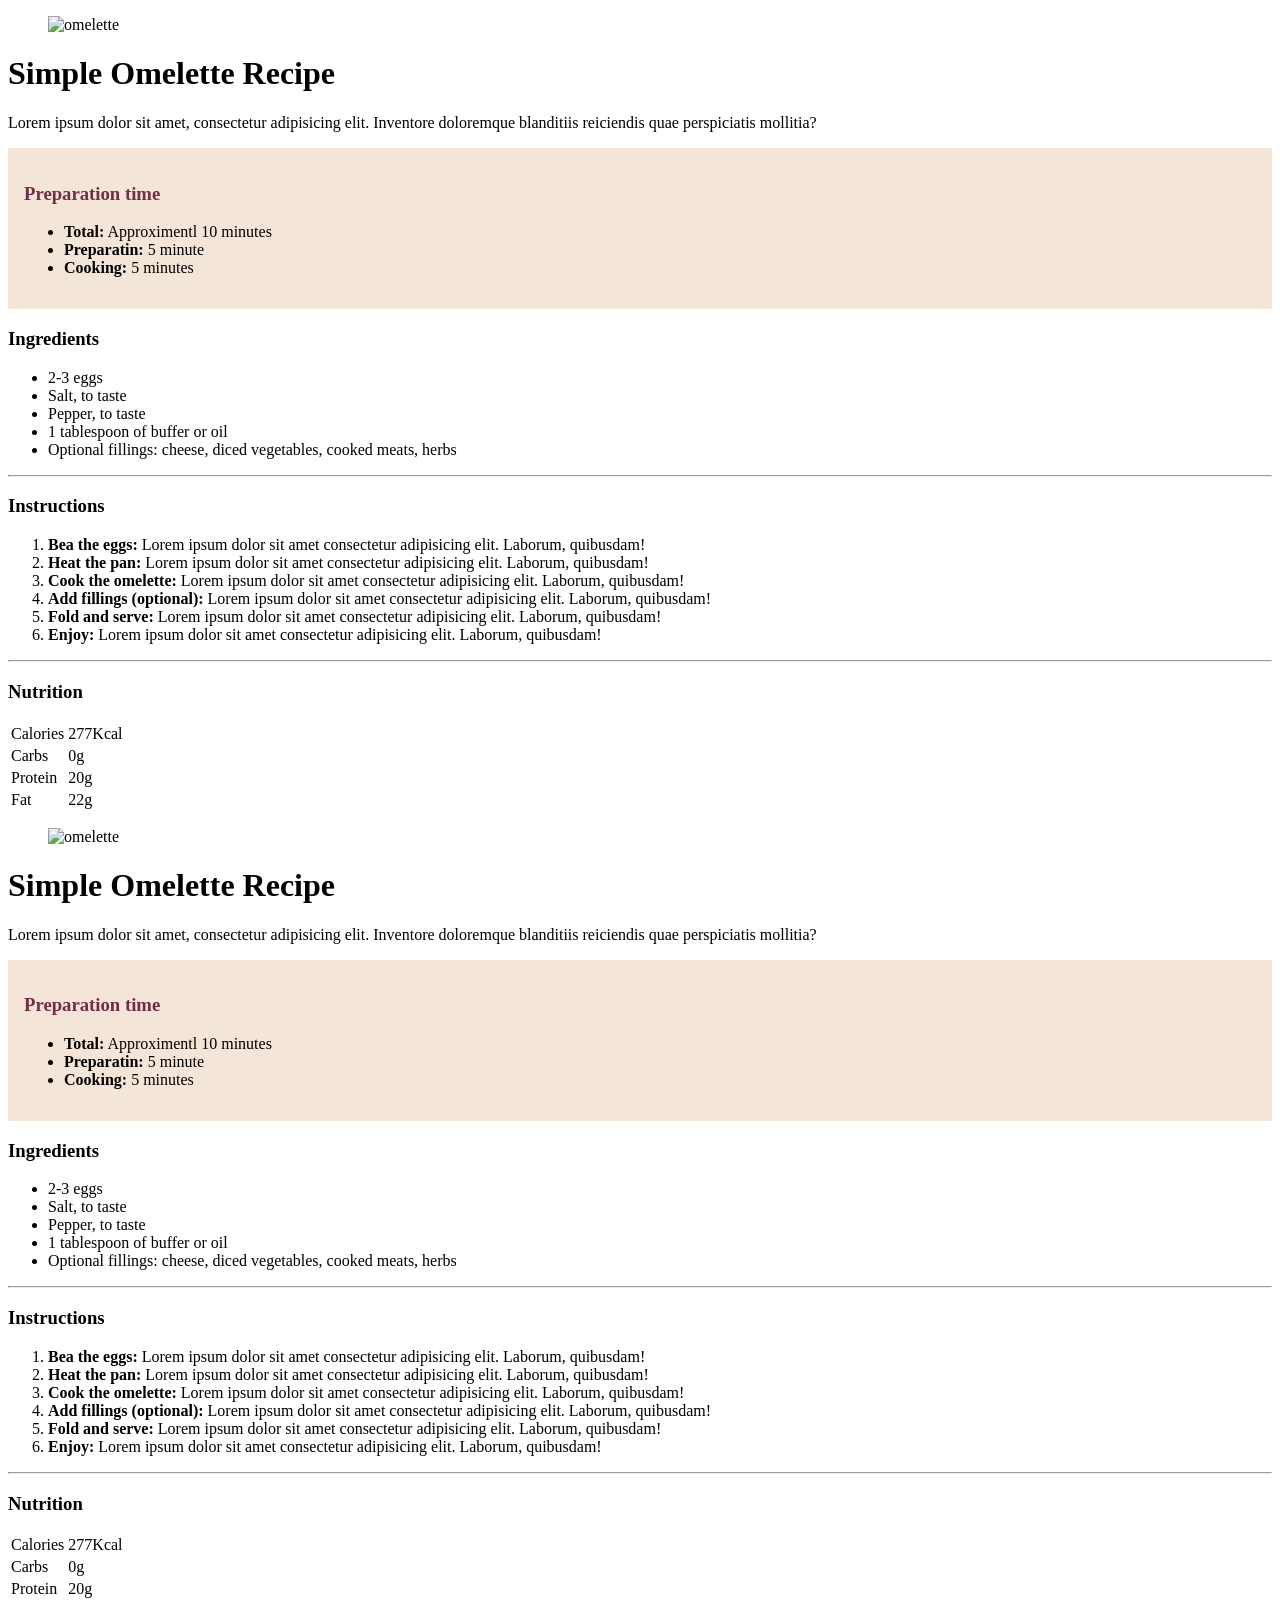
==== html_css/landingpage_recipe/index.html @ 6c416d4d "Página de recetas de Sonia - parte 1" ====
<!DOCTYPE html>
<html lang="en">
    <!-- encabezado que muestra informacion al navegador -->
    <head>
        <!-- la pagina acepta cualquier caracter -->
        <meta charset="UTF-8">
        <!-- la pagina va ser responsive -->
        <meta name="viewport" content="width=device-width, initial-scale=1.0">
        <title>Web Recetas</title>
        <!-- podemos incluir archivos (iconos, css, js) -->
    </head>
    <style>
        /** agregamos estilos CSS */
    </style>
    <!-- todo lo que va visualizar el usuario -->
    <body>
        <!-- contenedor principal -->
        <main class="container">
            <figure>
                <img src="https://res.cloudinary.com/dmddi5ncx/image/upload/v1728854675/practicas/image-omelette_tkehzt.jpg" alt="omelette">
            </figure>
 
            <h1 class="title">Simple Omelette Recipe</h1>
            <p class="paragrahp">Lorem ipsum dolor sit amet, consectetur adipisicing elit. Inventore doloremque blanditiis reiciendis quae perspiciatis mollitia?</p>
 
            <!--apartado de "tiempo de preparacion"  -->
            <section class="preparation-time">
                <h3>Preparation time</h3>
                <!-- listas: listas ordenadas <ol> & desordenadas <ul> -->
                <ul>
                    <li><strong>Total:</strong> Approximentl 10 minutes</li>
                    <li><strong>Preparatin:</strong> 5 minute</li>
                    <li><strong>Cooking:</strong> 5 minutes</li>
                </ul>
            </section>
 
            <section class="container-ingredients">
                <h3 class="subtitle">Ingredients</h3>
                <!-- listas: listas ordenadas <ol> & desordenadas <ul> -->
                <ul>
                    <li>2-3 eggs</li>
                    <li>Salt, to taste</li>
                    <li>Pepper, to taste</li>
                    <li>1 tablespoon of buffer or oil</li>
                    <li>Optional fillings: cheese, diced vegetables, cooked meats, herbs</li>
                </ul>
            </section>
            <hr>
            <section class="container-instructions">
                <h3 class="subtitle">Instructions</h3>
                <ol>
                    <li><strong>Bea the eggs: </strong> Lorem ipsum dolor sit amet consectetur adipisicing elit. Laborum, quibusdam!</li>
                    <li><strong>Heat the pan: </strong> Lorem ipsum dolor sit amet consectetur adipisicing elit. Laborum, quibusdam!</li>
                    <li><strong>Cook the omelette: </strong> Lorem ipsum dolor sit amet consectetur adipisicing elit. Laborum, quibusdam!</li>
                    <li><strong>Add fillings (optional): </strong> Lorem ipsum dolor sit amet consectetur adipisicing elit. Laborum, quibusdam!</li>
                    <li><strong>Fold and serve: </strong> Lorem ipsum dolor sit amet consectetur adipisicing elit. Laborum, quibusdam!</li>
                    <li><strong>Enjoy: </strong> Lorem ipsum dolor sit amet consectetur adipisicing elit. Laborum, quibusdam!</li>
                </ol>
            </section>
            <hr>
            <!-- caja general -->
            <div class="container-nutrition">
                <h3 class="subtitle">Nutrition</h3>
                <!-- caja para formularios -->
                <table>
                    <tbody>
                        <tr>
                            <td>Calories</td>
                            <td>277Kcal</td>
                        </tr>
                        <tr>
                            <td>Carbs</td>
                            <td>0g</td>
                        </tr>
                        <tr>
                            <td>Protein</td>
                            <td>20g</td>
                        </tr>
                        <tr>
                            <td>Fat</td>
                            <td>22g</td>
                        </tr>
                    </tbody>
                </table>
            </div>
        </main>
    </body>
</html>
 
 
 
<html lang="en">
    <!-- encabezado que muestra informacion al navegador -->
    <head>
        <!-- la pagina acepta cualquier caracter -->
        <meta charset="UTF-8">
        <!-- la pagina va ser responsive -->
        <meta name="viewport" content="width=device-width, initial-scale=1.0">
        <link rel="stylesheet" href="css/style.css">
        <title>Web Recetas</title>
        <!-- podemos incluir archivos (iconos, css, js) -->
    </head>
    <style>
        /** agregamos estilos CSS */
    </style>
    <!-- todo lo que va visualizar el usuario -->
    <body>
        <!-- contenedor principal -->
        <main class="container">
            <figure>
                <img src="https://res.cloudinary.com/dmddi5ncx/image/upload/v1728854675/practicas/image-omelette_tkehzt.jpg" alt="omelette">
            </figure>

            <h1 class="title">Simple Omelette Recipe</h1>
            <p class="paragrahp">Lorem ipsum dolor sit amet, consectetur adipisicing elit. Inventore doloremque blanditiis reiciendis quae perspiciatis mollitia?</p>

            <!--apartado de "tiempo de preparacion"  -->
            <section class="preparation-time" id="time">
                <h3>Preparation time</h3>
                <!-- listas: listas ordenadas <ol> & desordenadas <ul> -->
                <ul>
                    <li><strong>Total:</strong> Approximentl 10 minutes</li>
                    <li><strong>Preparatin:</strong> 5 minute</li>
                    <li><strong>Cooking:</strong> 5 minutes</li>
                </ul>
            </section>

            <section class="container-ingredients">
                <h3 class="subtitle">Ingredients</h3>
                <!-- listas: listas ordenadas <ol> & desordenadas <ul> -->
                <ul>
                    <li>2-3 eggs</li>
                    <li>Salt, to taste</li>
                    <li>Pepper, to taste</li>
                    <li>1 tablespoon of buffer or oil</li>
                    <li>Optional fillings: cheese, diced vegetables, cooked meats, herbs</li>
                </ul>
            </section>
            <hr>
            <section class="container-instructions">
                <h3 class="subtitle">Instructions</h3>
                <ol>
                    <li><strong>Bea the eggs: </strong> Lorem ipsum dolor sit amet consectetur adipisicing elit. Laborum, quibusdam!</li>
                    <li><strong>Heat the pan: </strong> Lorem ipsum dolor sit amet consectetur adipisicing elit. Laborum, quibusdam!</li>
                    <li><strong>Cook the omelette: </strong> Lorem ipsum dolor sit amet consectetur adipisicing elit. Laborum, quibusdam!</li>
                    <li><strong>Add fillings (optional): </strong> Lorem ipsum dolor sit amet consectetur adipisicing elit. Laborum, quibusdam!</li>
                    <li><strong>Fold and serve: </strong> Lorem ipsum dolor sit amet consectetur adipisicing elit. Laborum, quibusdam!</li>
                    <li><strong>Enjoy: </strong> Lorem ipsum dolor sit amet consectetur adipisicing elit. Laborum, quibusdam!</li>
                </ol>
            </section>
            <hr>
            <!-- caja general -->
            <div class="container-nutrition">
                <h3 class="subtitle">Nutrition</h3>
                <!-- caja para formularios -->
                <table>
                    <tbody>
                        <tr>
                            <td>Calories</td>
                            <td>277Kcal</td>
                        </tr>
                        <tr>
                            <td>Carbs</td>
                            <td>0g</td>
                        </tr>
                        <tr>
                            <td>Protein</td>
                            <td>20g</td>
                        </tr>
                        <tr>
                            <td>Fat</td>
                            <td>22g</td>
                        </tr>
                    </tbody>
                </table>
            </div>
        </main>
    </body>
</html>
---- html_css/landingpage_recipe/css/style.css ----
/** seleccionado por clase (.) */
.preparation-time{
    background-color: #f3e5d8;
    padding: 1rem;
}

/** seleccionando un elemento hijo */
.preparation-time h3{
    color: #752c49;
}

/** seleccionado por ID (#) 
#time{

}
*/
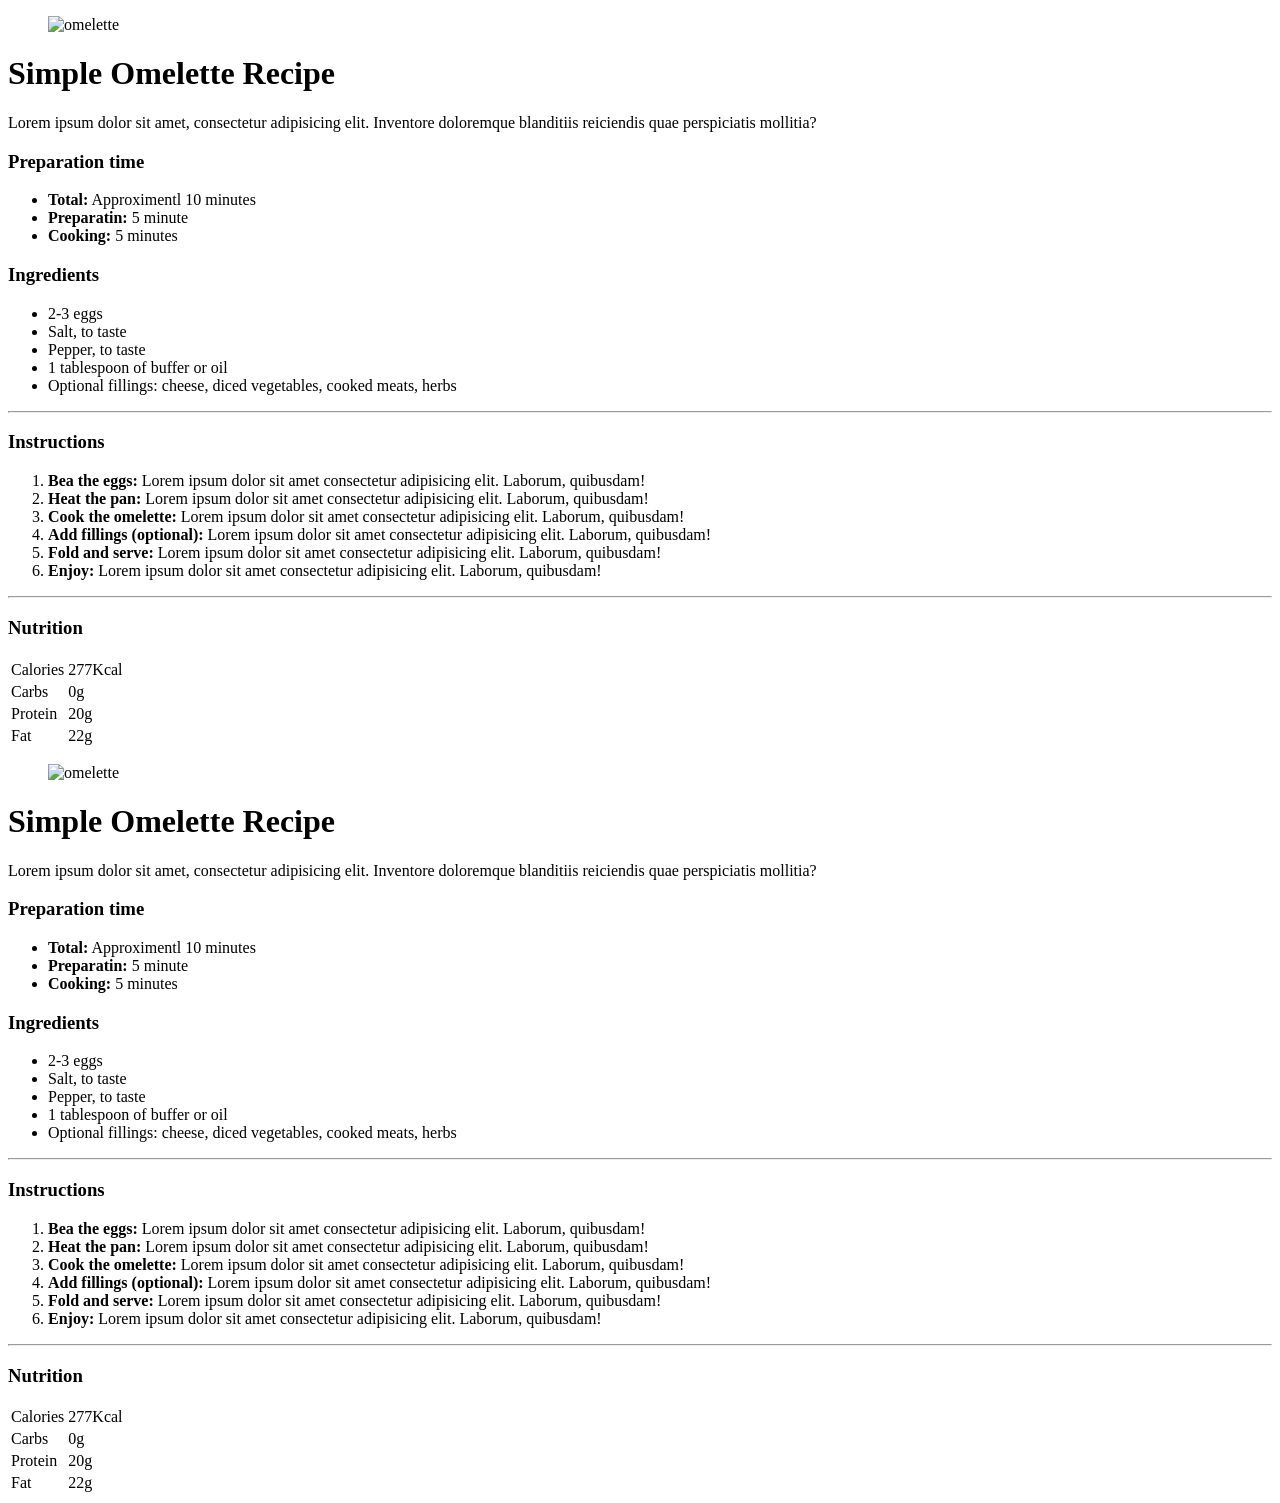
==== commit b63450ec: "Actualización  ccs de recetas" ====
--- a/html_css/landingpage_recipe/index.html
+++ b/html_css/landingpage_recipe/index.html
@@ -16,6 +16,7 @@
     <body>
         <!-- contenedor principal -->
         <main class="container">
+  
             <figure>
                 <img src="https://res.cloudinary.com/dmddi5ncx/image/upload/v1728854675/practicas/image-omelette_tkehzt.jpg" alt="omelette">
             </figure>
--- a/html_css/landingpage_recipe/css/style.css
+++ b/html_css/landingpage_recipe/css/style.css
@@ -1,17 +1,89 @@
 
+/** selector universal */
+*{
+    margen: 0;
+    relleno: 0;
+    box-size: border-box;
+}
+ 
+cuerpo{
+    color de fondo: #f3e5d8;
+    relleno: 3rem;
+}
+ 
+.recipiente{
+    color de fondo: #fff;
+    relleno: 2rem;
+    ancho máximo: 70%;
+    margen: 0 automático;
+    radio de borde: 20px;
+}
+ 
+/* ancho: 100% */
+ 
+figura img{
+    ancho máximo: 100%;
+    radio de borde: 10px;
+}
+ 
+.título{
+    margen: 1rem 0;
+    estilo de fuente: cursiva;
+}
+ 
+.párrafo{
+    margen inferior: 1rem;
+    interlineado: 1,6;
+}
+ 
 /** seleccionado por clase (.) */
-.preparation-time{
-    background-color: #f3e5d8;
-    padding: 1rem;
+.tiempo-de-preparación{
+    color de fondo: #f3e5d8;
+    relleno: 1rem 1.5rem; /** 16px arriba, abajo, 24px izquierda, derecha */
 }
-
+ 
 /** seleccionando un elemento hijo */
-.preparation-time h3{
+.tiempo-de-preparación h3{
     color: #752c49;
 }
-
-/** seleccionado por ID (#) 
-#time{
-
+ 
+/** aplicando los mismos estilos para los siguientes contenedores */
+.ingredientes-del-contenedor, .instrucciones-del-contenedor, .nutrición-del-contenedor{
+    margen superior: 1rem;
+    relleno: 1rem;
 }
-*/
+ 
+.subtitular{
+    color: #844631;
+    tamaño de fuente: 1,3rem;
+    relleno inferior: .5rem;
+}
+ 
+/** agregando espacio entre líneas en las listas */
+.container-ingredients ul, .container-instructions ol{
+    interlineado: 1,6;
+}
+ 
+mesa{
+    ancho: 100%;
+    colapso de frontera: colapso;
+}
+ 
+tr{
+    borde inferior: 1px sólido #6B6B6B;
+}
+ 
+td{
+    relleno: .5rem; /** .5rem equivale a 8 píxeles */
+}
+ 
+.celda{
+    color: #844631;
+    peso de fuente: negrita; /** agregando negrita al texto */
+}
+ 
+/** seleccionado por ID (#)
+#tiempo{
+ 
+}
+*/
